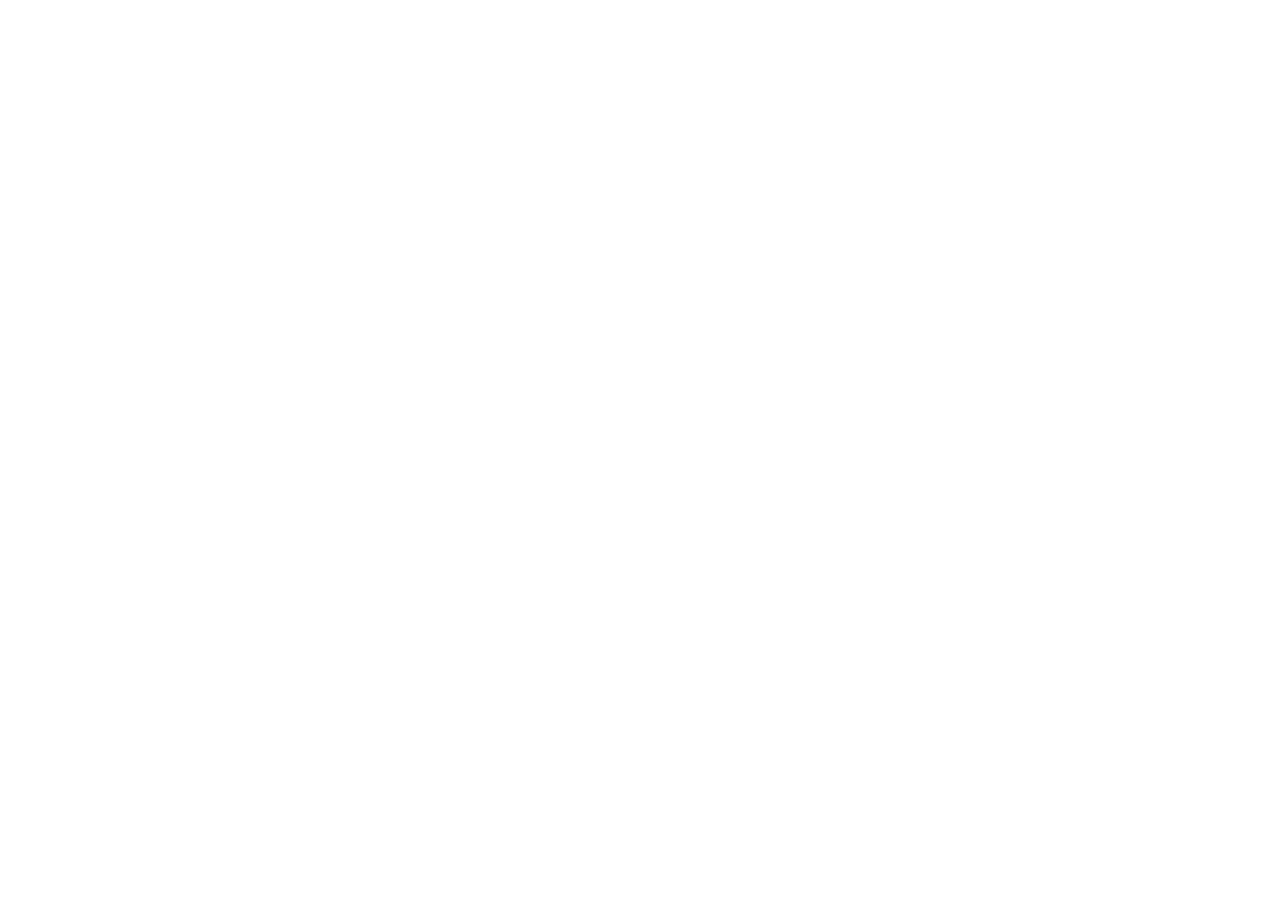
==== index.html @ 744f6bf8 "Initial project" ====
<!DOCTYPE html>
<html lang="en">
<head>
  <meta charset="UTF-8">
  <meta http-equiv="X-UA-Compatible" content="IE=edge">
  <meta name="viewport" content="width=device-width, initial-scale=1.0">
  <link rel="stylesheet" href="./assets/css/styles.css">
  <title>Document</title>
</head>
<body>
  
</body>
</html>
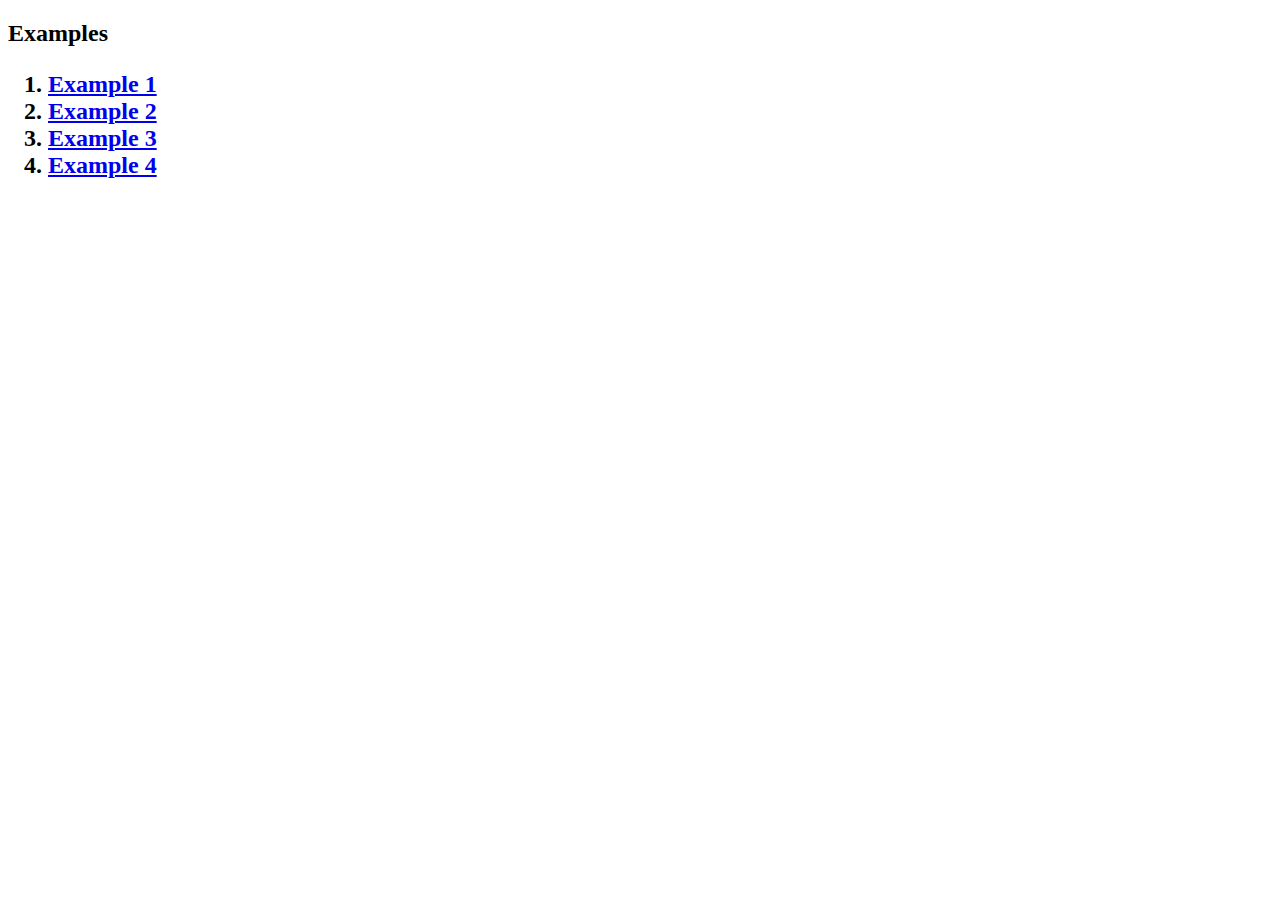
==== commit c466a8b7: "add 2 files" ====
--- a/index.html
+++ b/index.html
@@ -8,6 +8,13 @@
   <title>Document</title>
 </head>
 <body>
-  
+  <h2>Examples
+    <ol>
+      <li><a href="./assets/examples/example1.html">Example 1</a></li>
+      <li><a href="./assets/examples/example2.html">Example 2</a></li>
+      <li><a href="./assets/examples/example3.html">Example 3</a></li>
+      <li><a href="./assets/examples/example4.html">Example 4</a></li>
+    </ol>
+  </h2>
 </body>
 </html>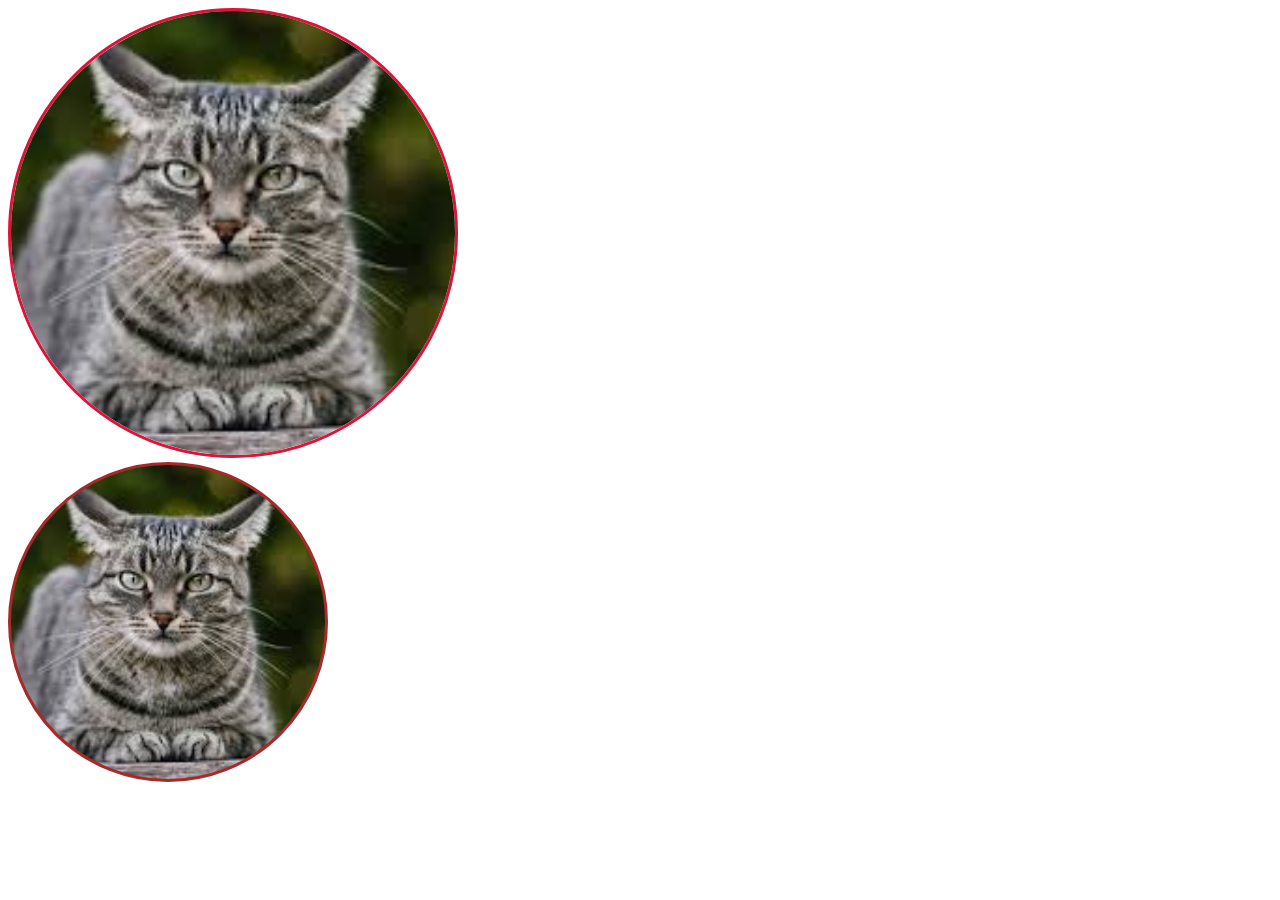
==== commit cc1f189a: "delete folder pages and use commits" ====
--- a/index.html
+++ b/index.html
@@ -8,13 +8,7 @@
   <title>Document</title>
 </head>
 <body>
-  <h2>Examples
-    <ol>
-      <li><a href="./assets/examples/example1.html">Example 1</a></li>
-      <li><a href="./assets/examples/example2.html">Example 2</a></li>
-      <li><a href="./assets/examples/example3.html">Example 3</a></li>
-      <li><a href="./assets/examples/example4.html">Example 4</a></li>
-    </ol>
-  </h2>
+  <img class="img" src="./assets/images/cat.jpeg" alt="cat">
+  <div class="bad-practice-img"></div>
 </body>
 </html>--- a/assets/css/styles.css
+++ b/assets/css/styles.css
@@ -0,0 +1,23 @@
+*{
+  box-sizing: border-box;
+}
+
+.img{
+  border-radius: 50%;
+  height: 50vh;
+  width: 50vh;
+  object-fit: cover;
+  object-position: center;
+  border: 3px solid crimson;
+}
+
+.bad-practice-img{
+  background-image: url(../images/cat.jpeg);
+  background-repeat: no-repeat;
+  width: 320px;
+  height: 320px;
+  background-size: cover;
+  background-position: center;
+  border-radius: 50%;
+  border: 3px solid brown;
+}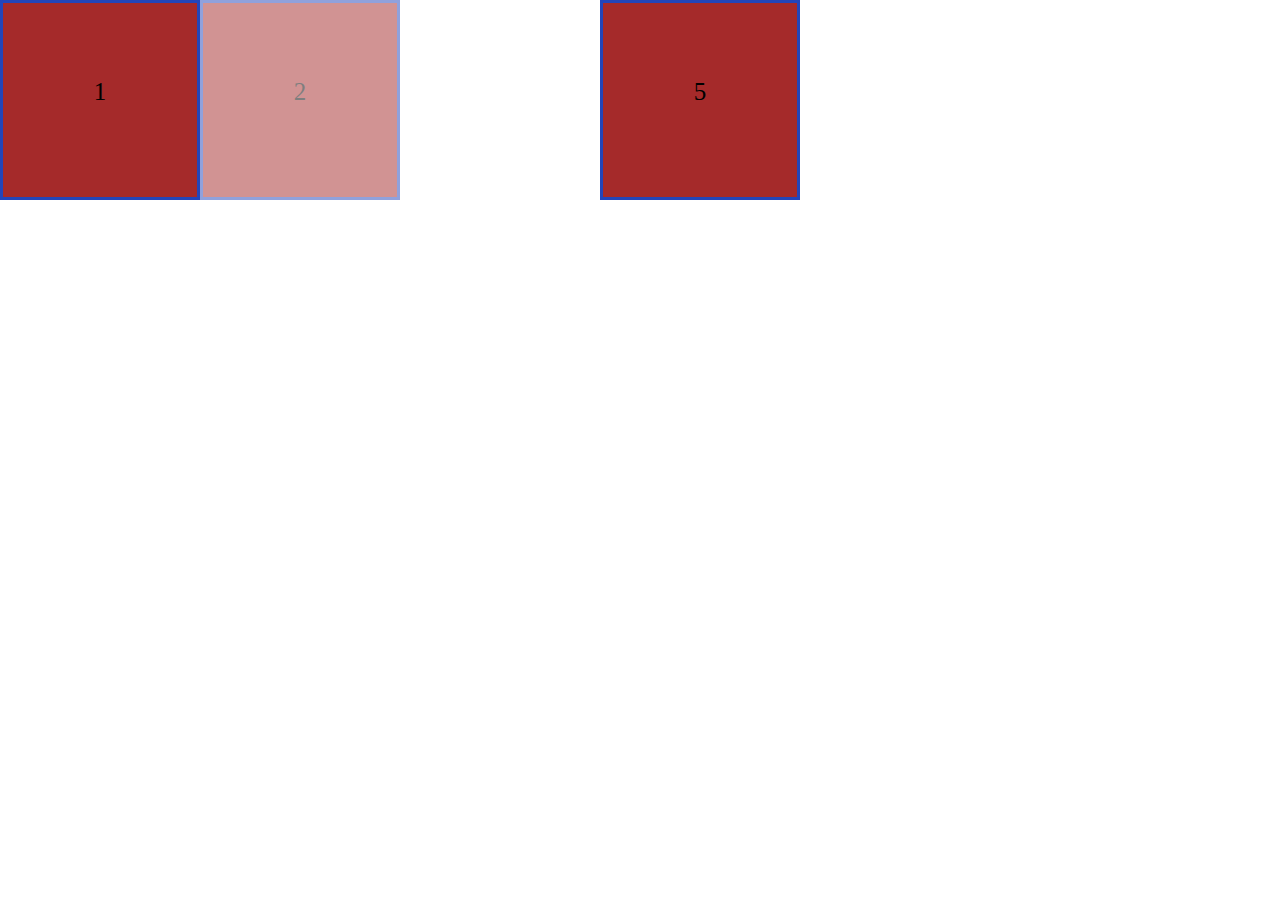
==== commit 23182ceb: "opacity, display:none, visibility" ====
--- a/index.html
+++ b/index.html
@@ -8,7 +8,10 @@
   <title>Document</title>
 </head>
 <body>
-  <img class="img" src="./assets/images/cat.jpeg" alt="cat">
-  <div class="bad-practice-img"></div>
+  <div class="container">1</div
+  ><div class="container hidden-ver1">2</div
+  ><div class="container hidden-ver2">3</div
+  ><div class="container hidden-ver3">4</div
+  ><div class="container">5</div>
 </body>
 </html>--- a/assets/css/styles.css
+++ b/assets/css/styles.css
@@ -1,23 +1,28 @@
 *{
   box-sizing: border-box;
+  margin: 0;
+  padding: 0;
 }
 
-.img{
-  border-radius: 50%;
-  height: 50vh;
-  width: 50vh;
-  object-fit: cover;
-  object-position: center;
-  border: 3px solid crimson;
+.container{
+  width: 200px;
+  height: 200px;
+  background-color: brown;
+  border: 3px solid #2345ba;
+  display: inline-block;
+  text-align: center;
+  font-size: 25px;
+  padding-top: 75px;
 }
 
-.bad-practice-img{
-  background-image: url(../images/cat.jpeg);
-  background-repeat: no-repeat;
-  width: 320px;
-  height: 320px;
-  background-size: cover;
-  background-position: center;
-  border-radius: 50%;
-  border: 3px solid brown;
+.hidden-ver1{
+  opacity: 0.5;
+}
+
+.hidden-ver2{
+  display: none;
+}
+
+.hidden-ver3{
+  visibility: hidden;
 }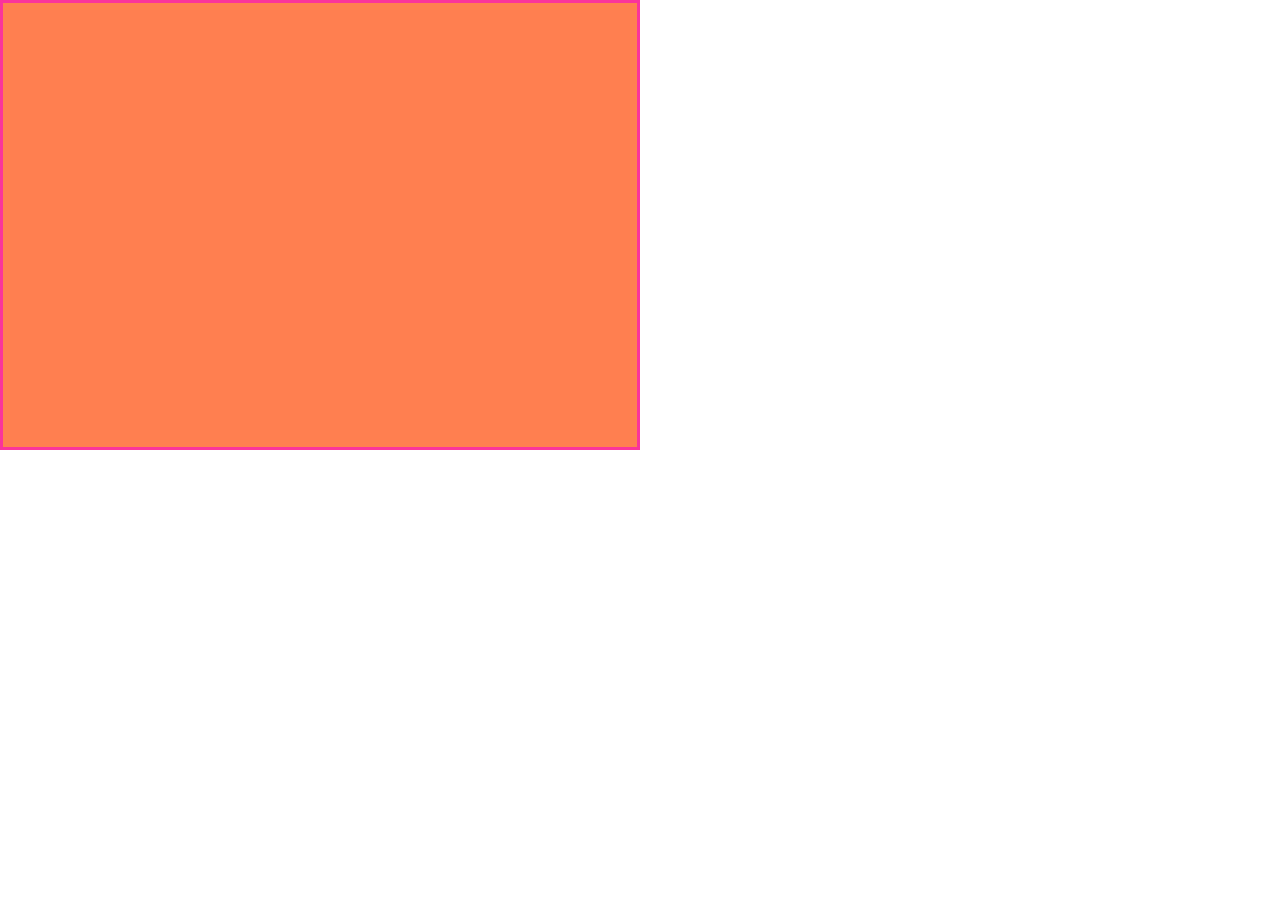
==== commit 98d1e637: "vmin and vmax" ====
--- a/index.html
+++ b/index.html
@@ -8,10 +8,6 @@
   <title>Document</title>
 </head>
 <body>
-  <div class="container">1</div
-  ><div class="container hidden-ver1">2</div
-  ><div class="container hidden-ver2">3</div
-  ><div class="container hidden-ver3">4</div
-  ><div class="container">5</div>
+ <div class="wrapper"></div>
 </body>
 </html>--- a/assets/css/styles.css
+++ b/assets/css/styles.css
@@ -4,25 +4,13 @@
   padding: 0;
 }
 
-.container{
-  width: 200px;
-  height: 200px;
-  background-color: brown;
-  border: 3px solid #2345ba;
-  display: inline-block;
-  text-align: center;
-  font-size: 25px;
-  padding-top: 75px;
-}
+.wrapper{
+  /*
+  vmin vmax
+  */
 
-.hidden-ver1{
-  opacity: 0.5;
-}
-
-.hidden-ver2{
-  display: none;
-}
-
-.hidden-ver3{
-  visibility: hidden;
+  width: 50vmax;
+  height: 50vmin;
+  background-color: coral;
+  border: 3px solid #fa349b;
 }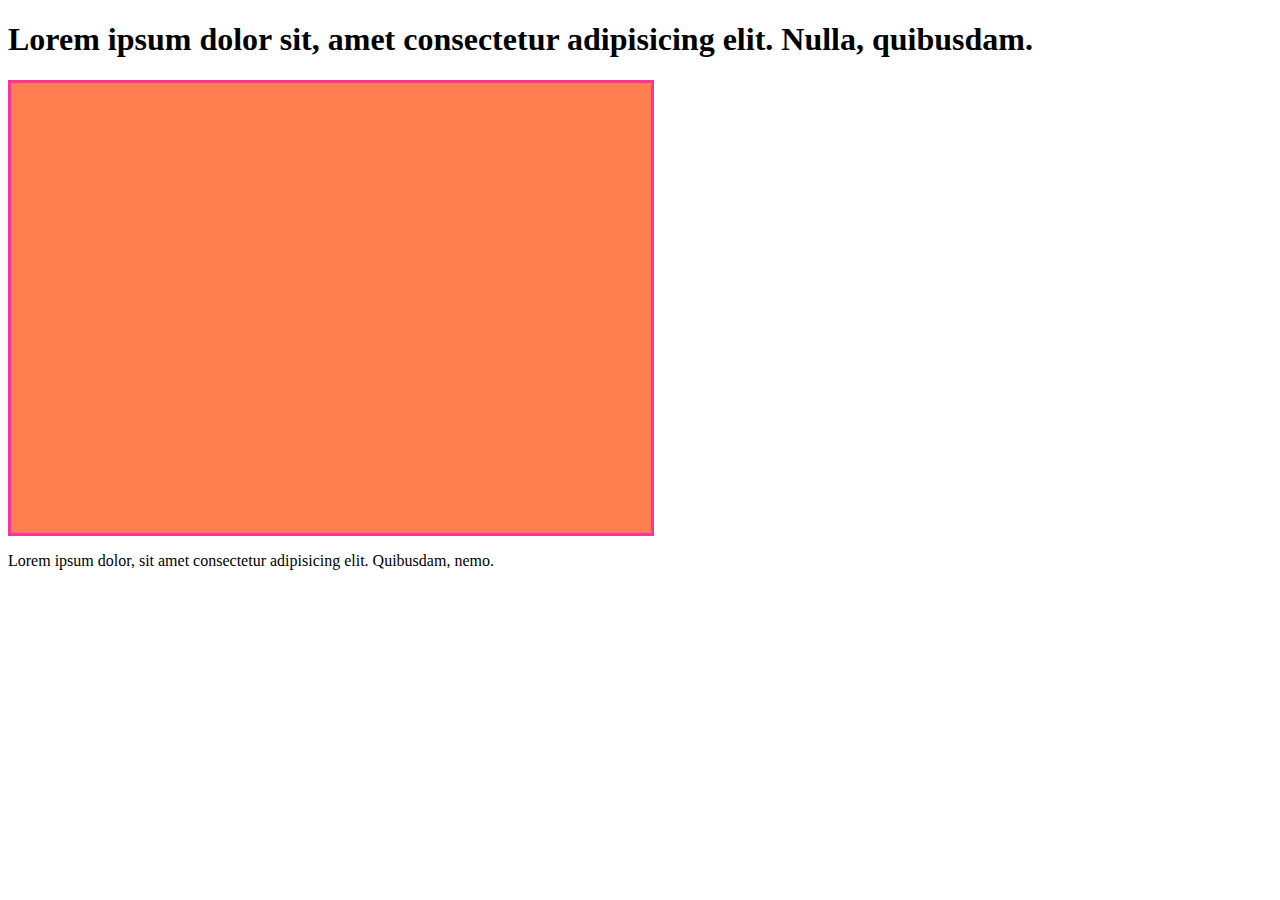
==== commit 25f890ad: "finish lesson" ====
--- a/index.html
+++ b/index.html
@@ -1,13 +1,20 @@
 <!DOCTYPE html>
 <html lang="en">
-<head>
-  <meta charset="UTF-8">
-  <meta http-equiv="X-UA-Compatible" content="IE=edge">
-  <meta name="viewport" content="width=device-width, initial-scale=1.0">
-  <link rel="stylesheet" href="./assets/css/styles.css">
-  <title>Document</title>
-</head>
-<body>
- <div class="wrapper"></div>
-</body>
-</html>+  <head>
+    <meta charset="UTF-8" />
+    <meta http-equiv="X-UA-Compatible" content="IE=edge" />
+    <meta name="viewport" content="width=device-width, initial-scale=1.0" />
+    <link rel="stylesheet" href="./assets/css/styles.css" />
+    <title>Document</title>
+  </head>
+  <body>
+    <h1>
+      Lorem ipsum dolor sit, amet consectetur adipisicing elit. Nulla,
+      quibusdam.
+    </h1>
+    <div class="wrapper"></div>
+    <p>
+      Lorem ipsum dolor, sit amet consectetur adipisicing elit. Quibusdam, nemo.
+    </p>
+  </body>
+</html>
--- a/assets/css/styles.css
+++ b/assets/css/styles.css
@@ -1,8 +1,4 @@
-*{
-  box-sizing: border-box;
-  margin: 0;
-  padding: 0;
-}
+
 
 .wrapper{
   /*
